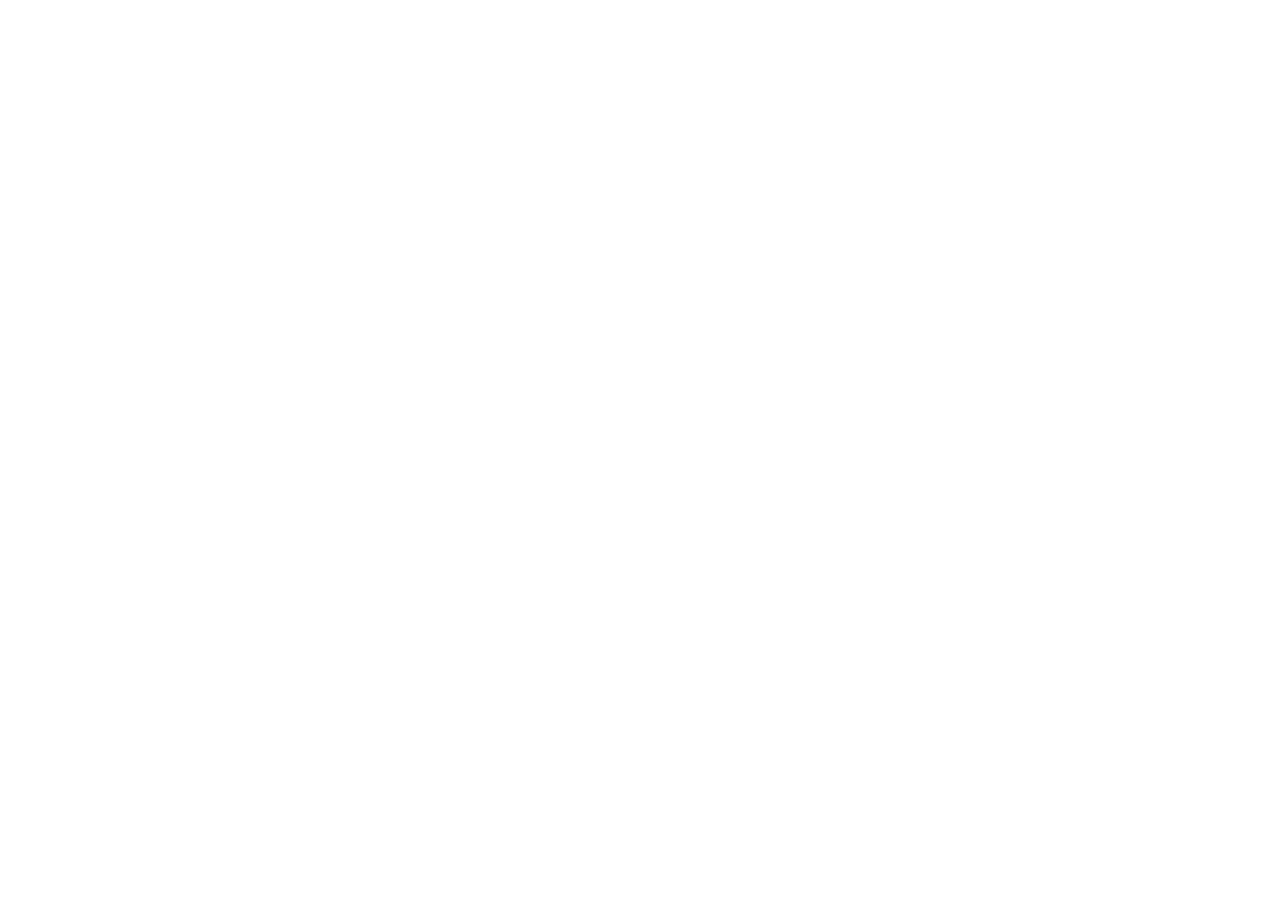
==== index.html @ 2af68c4c "Init" ====
<!DOCTYPE html>
<html lang="da">
  <head>
    <meta charset="UTF-8" />
    <meta name="viewport" content="width=device-width, initial-scale=1.0" />
    <title>Document</title>
  </head>
  <body></body>
</html>
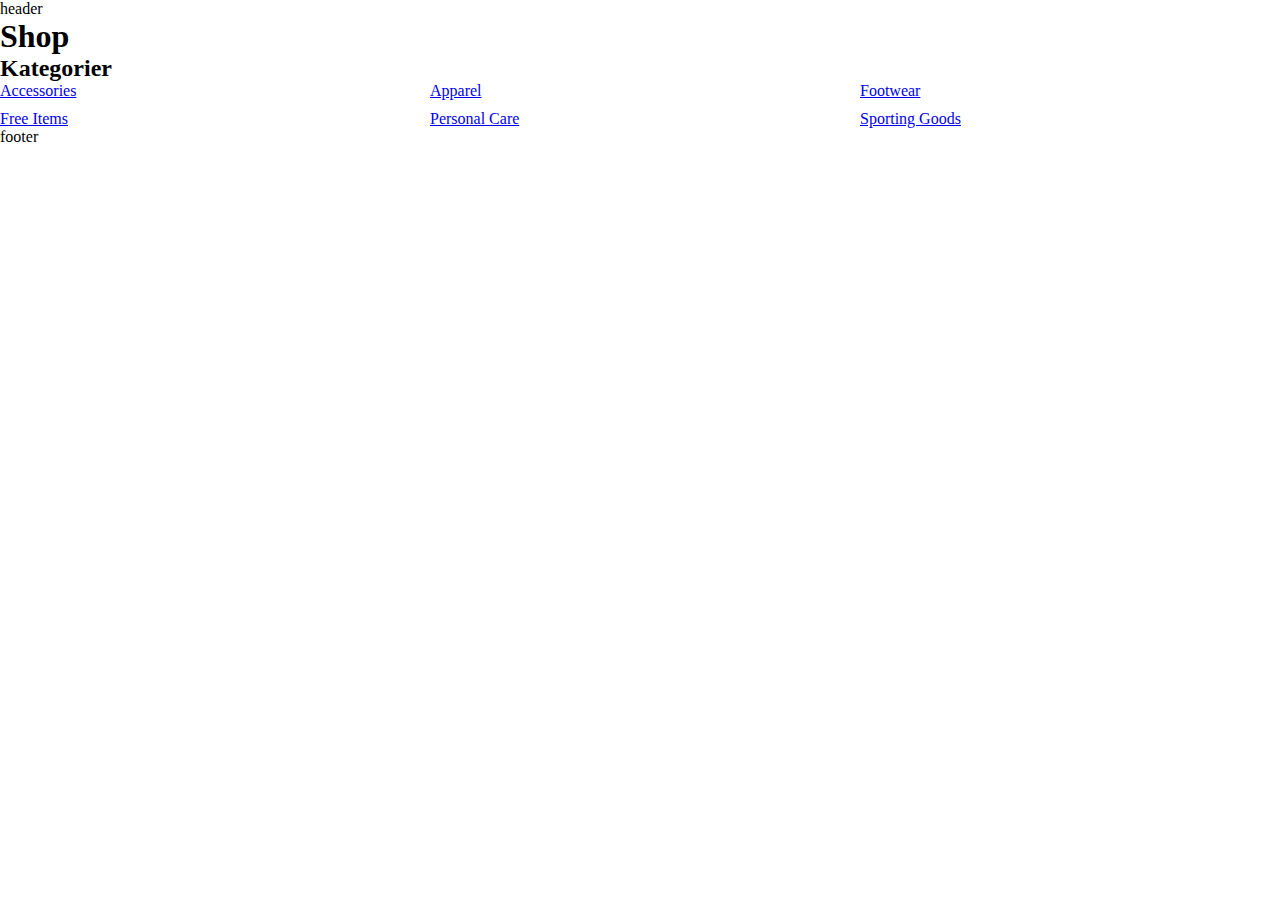
==== commit 4cda86d2: "index skelet" ====
--- a/index.html
+++ b/index.html
@@ -3,7 +3,24 @@
   <head>
     <meta charset="UTF-8" />
     <meta name="viewport" content="width=device-width, initial-scale=1.0" />
+    <link rel="stylesheet" href="stylesheets/style.css" />
+    <link rel="stylesheet" href="stylesheets/layout.css" />
     <title>Document</title>
   </head>
-  <body></body>
+  <body>
+    <header>header</header>
+    <main>
+      <h1>Shop</h1>
+      <h2>Kategorier</h2>
+      <div class="grid_1-1-1">
+        <a href="productlist.html">Accessories</a>
+        <a href="productlist.html">Apparel</a>
+        <a href="productlist.html">Footwear</a>
+        <a href="productlist.html">Free Items</a>
+        <a href="productlist.html">Personal Care</a>
+        <a href="productlist.html">Sporting Goods</a>
+      </div>
+    </main>
+    <footer><p>footer</p></footer>
+  </body>
 </html>
--- a/stylesheets/style.css
+++ b/stylesheets/style.css
@@ -0,0 +1,11 @@
+/* reset */
+* {
+  margin: 0;
+  padding: 0;
+  box-sizing: border-box;
+}
+img {
+  width: 100%;
+  height: auto;
+  display: block;
+}
--- a/stylesheets/layout.css
+++ b/stylesheets/layout.css
@@ -0,0 +1,5 @@
+.grid_1-1-1 {
+  display: grid;
+  grid-template-columns: repeat(3, 1fr);
+  gap: 10px;
+}
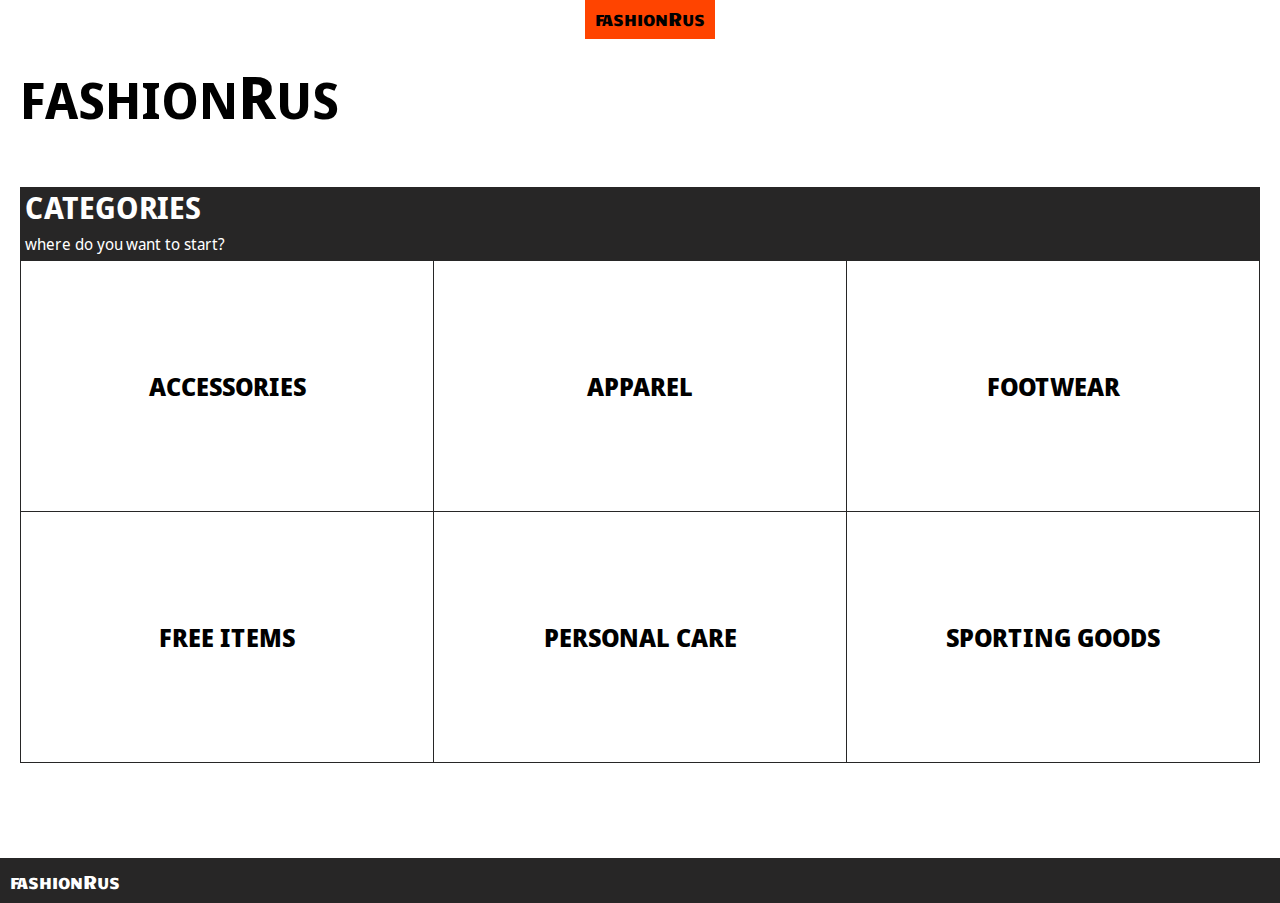
==== commit 5ce2b219: "nav og footer v1, små ændringer i css" ====
--- a/index.html
+++ b/index.html
@@ -5,22 +5,36 @@
     <meta name="viewport" content="width=device-width, initial-scale=1.0" />
     <link rel="stylesheet" href="stylesheets/style.css" />
     <link rel="stylesheet" href="stylesheets/layout.css" />
-    <title>Document</title>
+    <link rel="preconnect" href="https://fonts.googleapis.com" />
+    <link rel="preconnect" href="https://fonts.gstatic.com" crossorigin />
+    <link href="https://fonts.googleapis.com/css2?family=Candal&family=Noto+Sans+Display:ital,wght@0,100..900;1,100..900&family=Quicksand:wght@300..700&display=swap" rel="stylesheet" />
+    <title>Fashion R us</title>
   </head>
   <body>
-    <header>header</header>
+    <header>
+      <div class="logo">
+        <a href="index.html">Fashion<span class="logo-r">r</span>us</a>
+      </div>
+    </header>
     <main>
-      <h1>Shop</h1>
-      <h2>Kategorier</h2>
-      <div class="grid_1-1-1">
-        <a href="productlist.html">Accessories</a>
-        <a href="productlist.html">Apparel</a>
-        <a href="productlist.html">Footwear</a>
-        <a href="productlist.html">Free Items</a>
-        <a href="productlist.html">Personal Care</a>
-        <a href="productlist.html">Sporting Goods</a>
+      <h1>Fashion<span class="logo-r">r</span>us</h1>
+      <div class="colorbox">
+        <h2>Categories</h2>
+        <p>where do you want to start?</p>
+        <div class="kategorier">
+          <a href="productlist.html">Accessories</a>
+          <a href="productlist.html">Apparel</a>
+          <a href="productlist.html">Footwear</a>
+          <a href="productlist.html">Free Items</a>
+          <a href="productlist.html">Personal Care</a>
+          <a href="productlist.html">Sporting Goods</a>
+        </div>
       </div>
     </main>
-    <footer><p>footer</p></footer>
+    <footer>
+      <div class="logo">
+        <a href="index.html">Fashion<span class="logo-r">r</span>us</a>
+      </div>
+    </footer>
   </body>
 </html>
--- a/stylesheets/style.css
+++ b/stylesheets/style.css
@@ -9,3 +9,174 @@
   height: auto;
   display: block;
 }
+
+html {
+  --primary: #ff4400;
+  --sort: #272626;
+}
+/* generalt css */
+body {
+  background-color: #ffffff;
+  font-family: "Noto Sans Display", sans-serif;
+}
+main {
+  padding: 20px;
+  min-height: 92vh;
+  max-width: 1280px;
+  margin: 0 auto;
+}
+h1 {
+  margin: 5px 0 50px 0;
+  font-size: 50px;
+  text-transform: uppercase;
+  font-family: "Noto Sans Display", sans-serif;
+}
+
+h2 {
+  margin: 30px 0;
+  font-family: "Noto Sans Display", sans-serif;
+  font-size: 30px;
+  text-transform: uppercase;
+}
+header {
+  position: sticky;
+  display: grid;
+  padding: 5px 0 0 20px;
+  z-index: 10;
+  text-transform: uppercase;
+}
+
+header .logo a {
+  padding: 10px;
+  background-color: var(--primary);
+}
+header .logo {
+  text-align: center;
+  font-family: "Candal", sans-serif;
+}
+.logo-r {
+  text-transform: uppercase;
+  font-size: larger;
+}
+footer {
+  text-transform: uppercase;
+  background-color: var(--sort);
+}
+footer .logo {
+  padding: 10px;
+  font-family: "Candal", sans-serif;
+}
+footer .logo a {
+  color: white;
+}
+
+.kategorier {
+  padding: 1px;
+}
+.kategorier a {
+  background-color: rgb(255, 255, 255);
+  padding: 12vh 10px;
+  text-align: center;
+  font-weight: 800;
+  text-transform: uppercase;
+  font-size: 25px;
+}
+.kategorier a:hover {
+  background-color: rgb(255, 241, 241);
+}
+
+a {
+  color: black;
+  text-decoration: none;
+}
+
+.divider {
+  height: 1px;
+  background-color: var(--sort);
+  margin: 40px 0;
+}
+
+.colorbox {
+  background-color: var(--sort);
+  color: white;
+}
+
+.colorbox h2,
+.colorbox p {
+  margin: 5px 5px;
+}
+
+.product {
+  transition: 0.5s;
+  text-align: center;
+  font-family: "Quicksand", sans-serif;
+}
+.product:hover {
+  transition: 0.5s;
+}
+
+.product img {
+  width: 282.5px;
+  height: auto;
+  margin: 0 auto;
+}
+
+#productlist .udsolgt {
+  margin: 10px;
+  padding: 10px;
+  background-color: rgb(0, 0, 0);
+  display: grid;
+  place-content: center;
+  color: white;
+  grid-row: 1;
+  position: absolute;
+  text-transform: uppercase;
+}
+
+.udsolgt {
+  text-transform: uppercase;
+}
+
+ul {
+  margin: 40px 20px;
+  text-transform: uppercase;
+}
+dt {
+  font-size: large;
+}
+dd {
+  margin: 0 0 10px 0;
+}
+
+.udsolgt a {
+  margin: 20px;
+  padding: 10px;
+  background-color: rgb(116, 116, 116);
+  display: grid;
+  place-content: center;
+  color: white;
+  text-transform: uppercase;
+}
+
+.tilbud {
+  color: var(--primary);
+  display: none;
+}
+
+.active {
+  display: block;
+}
+.old_price {
+  text-decoration: line-through;
+}
+
+.product {
+  padding: 10px;
+}
+/* computerview */
+@media (min-width: 800px) {
+  #productpage .product img {
+    width: 40vw;
+    height: auto;
+  }
+}
--- a/stylesheets/layout.css
+++ b/stylesheets/layout.css
@@ -1,5 +1,64 @@
-.grid_1-1-1 {
+.grid_1-1 {
   display: grid;
-  grid-template-columns: repeat(3, 1fr);
   gap: 10px;
 }
+
+.kategorier {
+  display: grid;
+  grid-template-columns: repeat(2, 1fr);
+  gap: 1px;
+}
+
+.product_list_container {
+  display: grid;
+  grid-template-columns: 1fr;
+  grid-auto-rows: auto;
+  gap: 10px;
+  /* display: grid;
+  grid-template-columns: 1fr 1fr 1fr;
+  gap: 20px; */
+}
+
+.product {
+  /* display: grid; */
+  /* grid-template-rows: subgrid; */
+
+  display: grid;
+  grid-template-rows: subgrid;
+  grid-row: span 5;
+}
+
+.price {
+  display: flex;
+  align-items: center;
+  justify-content: center;
+  gap: 10px;
+  flex-direction: row-reverse;
+  text-transform: uppercase;
+}
+
+form {
+  margin: 40px 20px;
+  display: flex;
+  justify-content: center;
+  gap: 10px;
+  text-transform: uppercase;
+}
+
+@media (min-width: 800px) {
+  .kategorier {
+    grid-template-columns: repeat(3, 1fr);
+  }
+
+  .product_list_container {
+    grid-template-columns: repeat(4, 1fr);
+  }
+  .grid_1-1 {
+    display: grid;
+    grid-template-columns: repeat(2, 1fr);
+    gap: 10px;
+  }
+  .order_information {
+    margin: 20px;
+  }
+}
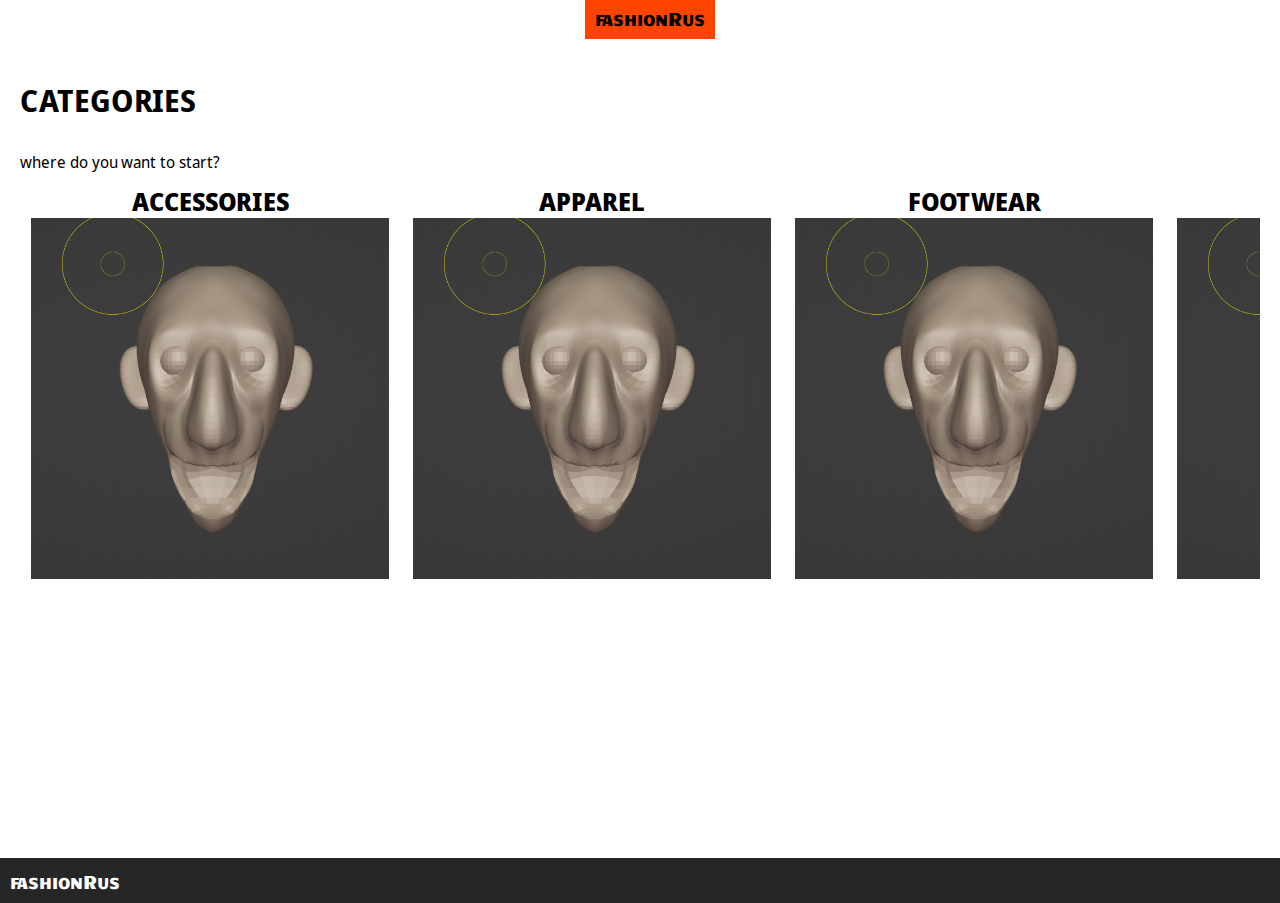
==== commit 2dfd05fa: "css på index" ====
--- a/index.html
+++ b/index.html
@@ -16,20 +16,29 @@
         <a href="index.html">Fashion<span class="logo-r">r</span>us</a>
       </div>
     </header>
+    <!-- <div id="hero">
+      <h1>Fashion<span class="logo-r">r</span>us</h1>
+      <h2>Where Style Meets You.</h2>
+    </div> -->
     <main>
-      <h1>Fashion<span class="logo-r">r</span>us</h1>
-      <div class="colorbox">
-        <h2>Categories</h2>
-        <p>where do you want to start?</p>
-        <div class="kategorier">
-          <a href="productlist.html">Accessories</a>
-          <a href="productlist.html">Apparel</a>
-          <a href="productlist.html">Footwear</a>
-          <a href="productlist.html">Free Items</a>
-          <a href="productlist.html">Personal Care</a>
-          <a href="productlist.html">Sporting Goods</a>
-        </div>
+      <h2>Categories</h2>
+      <p>where do you want to start?</p>
+      <div class="kategorier">
+        <a href="productlist.html">Accessories<img src="scary.png" alt="" /> </a>
+        <a href="productlist.html">Apparel<img src="scary.png" alt="" /></a>
+        <a href="productlist.html">Footwear<img src="scary.png" alt="" /></a>
+        <a href="productlist.html">Free Items<img src="scary.png" alt="" /></a>
+        <a href="productlist.html">Personal Care<img src="scary.png" alt="" /></a>
+        <a href="productlist.html">Sporting Goods<img src="scary.png" alt="" /></a>
       </div>
+
+      <!-- <div class="grid_1-2 our_mission">
+        <h2>OUR MISSION</h2>
+        <p>
+          Lorem, ipsum dolor sit amet consectetur adipisicing elit. Ad architecto perferendis nulla mollitia vero pariatur dolores ab veritatis unde quos inventore et earum sunt, quas ratione nisi numquam excepturi velit provident quis voluptate dignissimos sint commodi quidem! Omnis facere provident illo, ipsam quae dicta quam eaque. Cumque molestiae nemo, reiciendis incidunt illum cupiditate rem perferendis at quos assumenda natus aspernatur exercitationem, deleniti perspiciatis vel doloribus ut molestias officiis. Molestias, labore quae. Veniam ullam minus autem, sed esse possimus repellendus cum laboriosam exercitationem quam facere totam in maxime quaerat maiores officiis! Harum animi a nostrum repudiandae, distinctio numquam dignissimos esse provident excepturi nobis aspernatur vero.
+          Dicta vitae, quas magnam totam consequuntur impedit odit. Optio quo voluptatibus odit asperiores tempora hic id, dolore tenetur autem sint, placeat cumque aspernatur. Odio laborum consequuntur odit, voluptate tempora natus ducimus reprehenderit ratione animi fugiat eveniet, necessitatibus sunt, quos excepturi soluta illo id recusandae? Voluptatibus, suscipit?
+        </p>
+      </div> -->
     </main>
     <footer>
       <div class="logo">
--- a/stylesheets/style.css
+++ b/stylesheets/style.css
@@ -22,7 +22,7 @@
 main {
   padding: 20px;
   min-height: 92vh;
-  max-width: 1280px;
+  max-width: 1500px;
   margin: 0 auto;
 }
 h1 {
@@ -180,3 +180,37 @@
     height: auto;
   }
 }
+
+.kategorier {
+  overflow: auto;
+  white-space: nowrap;
+}
+
+.kategorier a {
+  display: inline-block;
+  text-align: center;
+  padding: 10px;
+  text-decoration: none;
+}
+
+.kategorier a:hover {
+  background-color: var(--primary);
+}
+
+.kategorier img {
+  width: 358px;
+}
+
+#hero {
+  min-height: 92vh;
+  background-color: var(--primary);
+}
+
+.our_mission {
+  margin: 100px 0px;
+}
+
+.our_mission h2 {
+  font-size: 85px;
+  margin: 0;
+}
--- a/stylesheets/layout.css
+++ b/stylesheets/layout.css
@@ -3,10 +3,8 @@
   gap: 10px;
 }
 
-.kategorier {
+.grid_1-2 {
   display: grid;
-  grid-template-columns: repeat(2, 1fr);
-  gap: 1px;
 }
 
 .product_list_container {
@@ -46,9 +44,9 @@
 }
 
 @media (min-width: 800px) {
-  .kategorier {
+  /* .kategorier {
     grid-template-columns: repeat(3, 1fr);
-  }
+  } */
 
   .product_list_container {
     grid-template-columns: repeat(4, 1fr);
@@ -58,6 +56,10 @@
     grid-template-columns: repeat(2, 1fr);
     gap: 10px;
   }
+  .grid_1-2 {
+    display: grid;
+    grid-template-columns: 1fr 2fr;
+  }
   .order_information {
     margin: 20px;
   }
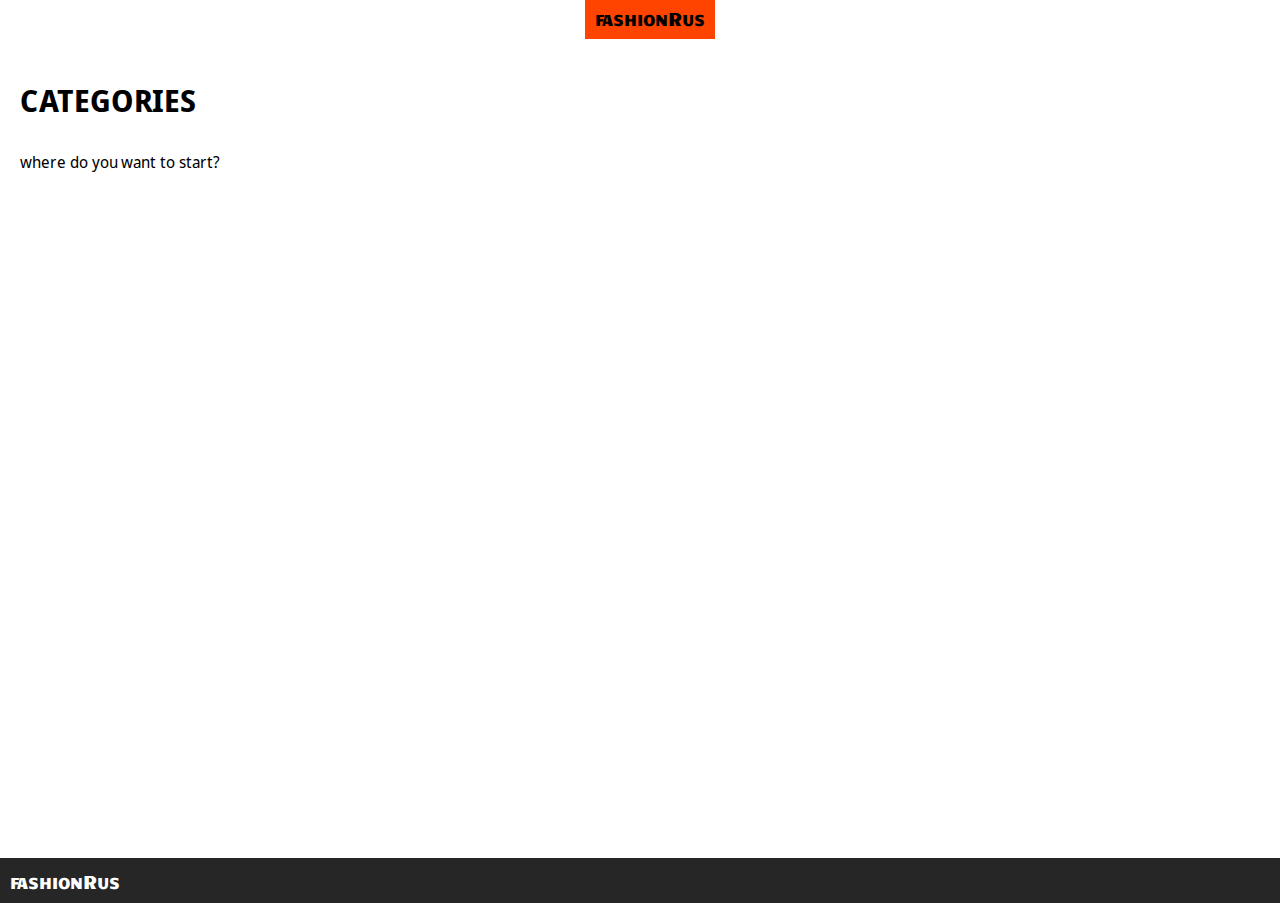
==== commit dbe7fa16: "dynamisk virker" ====
--- a/index.html
+++ b/index.html
@@ -12,38 +12,30 @@
   </head>
   <body>
     <header>
-      <div class="logo">
-        <a href="index.html">Fashion<span class="logo-r">r</span>us</a>
-      </div>
+      <nav>
+        <div class="logo">
+          <a href="index.html">Fashion<span class="logo-r">r</span>us</a>
+        </div>
+      </nav>
     </header>
-    <!-- <div id="hero">
-      <h1>Fashion<span class="logo-r">r</span>us</h1>
-      <h2>Where Style Meets You.</h2>
-    </div> -->
+
     <main>
       <h2>Categories</h2>
       <p>where do you want to start?</p>
       <div class="kategorier">
-        <a href="productlist.html">Accessories<img src="scary.png" alt="" /> </a>
+        <!-- <a href="productlist.html">Accessories<img src="scary.png" alt="" /> </a>
         <a href="productlist.html">Apparel<img src="scary.png" alt="" /></a>
         <a href="productlist.html">Footwear<img src="scary.png" alt="" /></a>
         <a href="productlist.html">Free Items<img src="scary.png" alt="" /></a>
         <a href="productlist.html">Personal Care<img src="scary.png" alt="" /></a>
-        <a href="productlist.html">Sporting Goods<img src="scary.png" alt="" /></a>
+        <a href="productlist.html">Sporting Goods<img src="scary.png" alt="" /></a> -->
       </div>
-
-      <!-- <div class="grid_1-2 our_mission">
-        <h2>OUR MISSION</h2>
-        <p>
-          Lorem, ipsum dolor sit amet consectetur adipisicing elit. Ad architecto perferendis nulla mollitia vero pariatur dolores ab veritatis unde quos inventore et earum sunt, quas ratione nisi numquam excepturi velit provident quis voluptate dignissimos sint commodi quidem! Omnis facere provident illo, ipsam quae dicta quam eaque. Cumque molestiae nemo, reiciendis incidunt illum cupiditate rem perferendis at quos assumenda natus aspernatur exercitationem, deleniti perspiciatis vel doloribus ut molestias officiis. Molestias, labore quae. Veniam ullam minus autem, sed esse possimus repellendus cum laboriosam exercitationem quam facere totam in maxime quaerat maiores officiis! Harum animi a nostrum repudiandae, distinctio numquam dignissimos esse provident excepturi nobis aspernatur vero.
-          Dicta vitae, quas magnam totam consequuntur impedit odit. Optio quo voluptatibus odit asperiores tempora hic id, dolore tenetur autem sint, placeat cumque aspernatur. Odio laborum consequuntur odit, voluptate tempora natus ducimus reprehenderit ratione animi fugiat eveniet, necessitatibus sunt, quos excepturi soluta illo id recusandae? Voluptatibus, suscipit?
-        </p>
-      </div> -->
     </main>
     <footer>
       <div class="logo">
         <a href="index.html">Fashion<span class="logo-r">r</span>us</a>
       </div>
     </footer>
+    <script src="index.js"></script>
   </body>
 </html>
--- a/stylesheets/style.css
+++ b/stylesheets/style.css
@@ -39,7 +39,6 @@
   text-transform: uppercase;
 }
 header {
-  position: sticky;
   display: grid;
   padding: 5px 0 0 20px;
   z-index: 10;
@@ -80,9 +79,10 @@
   font-weight: 800;
   text-transform: uppercase;
   font-size: 25px;
+  border: var(--sort) solid 2px;
 }
 .kategorier a:hover {
-  background-color: rgb(255, 241, 241);
+  background-color: var(--primary);
 }
 
 a {
@@ -94,11 +94,6 @@
   height: 1px;
   background-color: var(--sort);
   margin: 40px 0;
-}
-
-.colorbox {
-  background-color: var(--sort);
-  color: white;
 }
 
 .colorbox h2,
@@ -180,37 +175,3 @@
     height: auto;
   }
 }
-
-.kategorier {
-  overflow: auto;
-  white-space: nowrap;
-}
-
-.kategorier a {
-  display: inline-block;
-  text-align: center;
-  padding: 10px;
-  text-decoration: none;
-}
-
-.kategorier a:hover {
-  background-color: var(--primary);
-}
-
-.kategorier img {
-  width: 358px;
-}
-
-#hero {
-  min-height: 92vh;
-  background-color: var(--primary);
-}
-
-.our_mission {
-  margin: 100px 0px;
-}
-
-.our_mission h2 {
-  font-size: 85px;
-  margin: 0;
-}
--- a/stylesheets/layout.css
+++ b/stylesheets/layout.css
@@ -7,6 +7,10 @@
   display: grid;
 }
 
+.kategorier {
+  display: grid;
+  gap: 10px;
+}
 .product_list_container {
   display: grid;
   grid-template-columns: 1fr;
@@ -20,7 +24,6 @@
 .product {
   /* display: grid; */
   /* grid-template-rows: subgrid; */
-
   display: grid;
   grid-template-rows: subgrid;
   grid-row: span 5;
@@ -44,9 +47,9 @@
 }
 
 @media (min-width: 800px) {
-  /* .kategorier {
+  .kategorier {
     grid-template-columns: repeat(3, 1fr);
-  } */
+  }
 
   .product_list_container {
     grid-template-columns: repeat(4, 1fr);
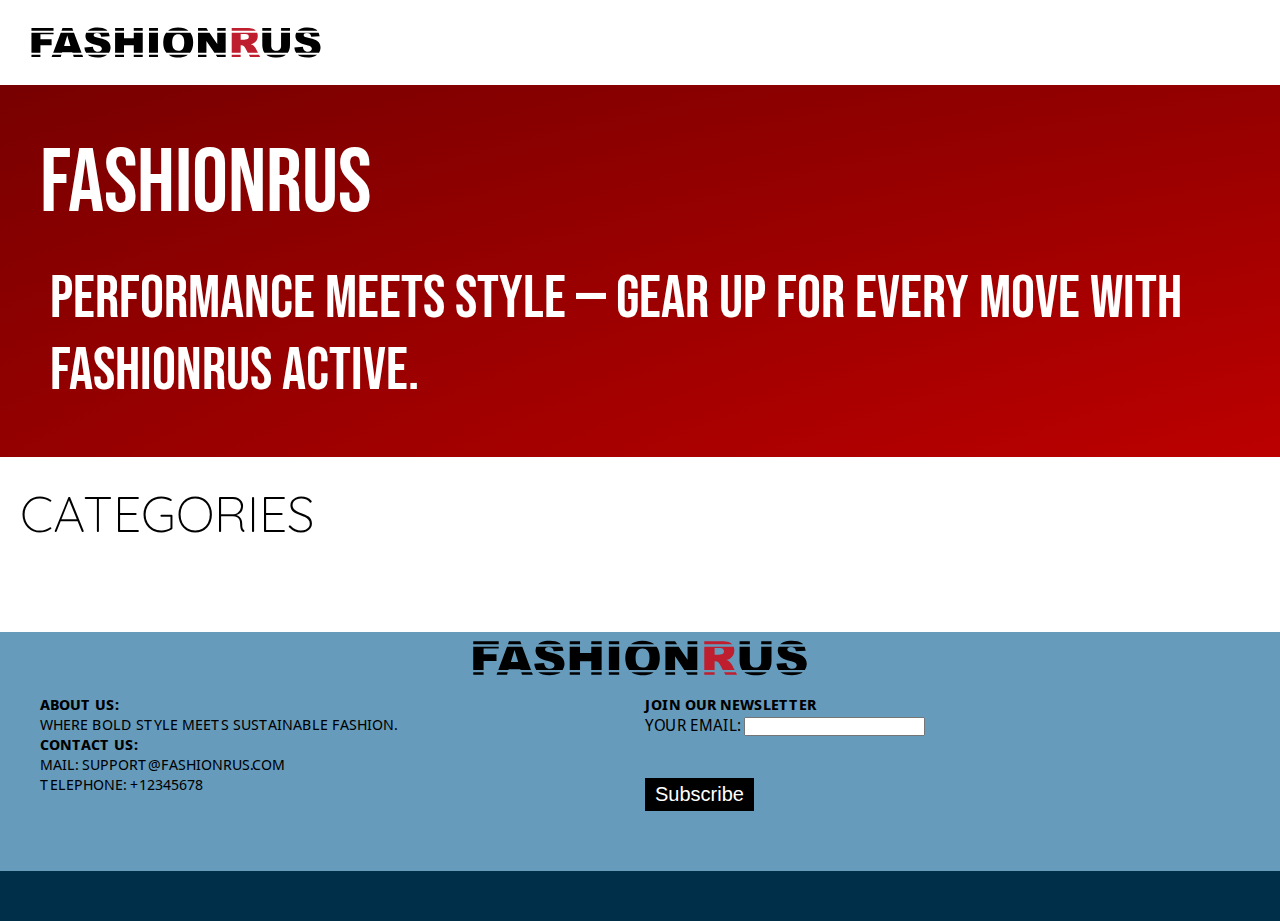
==== commit 4af6836a: "added styling" ====
--- a/index.html
+++ b/index.html
@@ -5,6 +5,15 @@
     <meta name="viewport" content="width=device-width, initial-scale=1.0" />
     <link rel="stylesheet" href="stylesheets/style.css" />
     <link rel="stylesheet" href="stylesheets/layout.css" />
+    <link rel="stylesheet" href="stylesheets/nav.css" />
+    <link rel="stylesheet" href="stylesheets/footer.css" />
+
+    <link rel="icon" type="image/png" sizes="16x16" href="img/favicon.svg" />
+
+    <link rel="preconnect" href="https://fonts.googleapis.com" />
+    <link rel="preconnect" href="https://fonts.gstatic.com" crossorigin />
+    <link href="https://fonts.googleapis.com/css2?family=Bebas+Neue&display=swap" rel="stylesheet" />
+
     <link rel="preconnect" href="https://fonts.googleapis.com" />
     <link rel="preconnect" href="https://fonts.gstatic.com" crossorigin />
     <link href="https://fonts.googleapis.com/css2?family=Candal&family=Noto+Sans+Display:ital,wght@0,100..900;1,100..900&family=Quicksand:wght@300..700&display=swap" rel="stylesheet" />
@@ -12,30 +21,56 @@
   </head>
   <body>
     <header>
+      <div class="logo">
+        <a href="index.html">
+          <img src="img/logo.svg" alt="" />
+        </a>
+      </div>
       <nav>
-        <div class="logo">
-          <a href="index.html">Fashion<span class="logo-r">r</span>us</a>
+        <div class="menu">
+          <!-- indhold fra js -->
+        </div>
+        <div class="burger">
+          <div class="line"></div>
+          <div class="line"></div>
+          <div class="line"></div>
         </div>
       </nav>
     </header>
-
+    <section class="hero">
+      <h1>Fashionrus</h1>
+      <p>Performance meets style — gear up for every move with FashionRus Active.</p>
+    </section>
     <main>
-      <h2>Categories</h2>
-      <p>where do you want to start?</p>
+      <h1>Categories</h1>
       <div class="kategorier">
-        <!-- <a href="productlist.html">Accessories<img src="scary.png" alt="" /> </a>
-        <a href="productlist.html">Apparel<img src="scary.png" alt="" /></a>
-        <a href="productlist.html">Footwear<img src="scary.png" alt="" /></a>
-        <a href="productlist.html">Free Items<img src="scary.png" alt="" /></a>
-        <a href="productlist.html">Personal Care<img src="scary.png" alt="" /></a>
-        <a href="productlist.html">Sporting Goods<img src="scary.png" alt="" /></a> -->
+        <!-- indhold fra js -->
       </div>
     </main>
     <footer>
-      <div class="logo">
-        <a href="index.html">Fashion<span class="logo-r">r</span>us</a>
+      <div class="footer_indhold grid_1-1">
+        <div class="footer_logo">
+          <a href="index.html"> <img src="img/logo.svg" alt="Logo" /></a>
+        </div>
+        <div>
+          <h2>About Us:</h2>
+          <p>Where bold style meets sustainable fashion.</p>
+          <h2>Contact Us:</h2>
+          <p>Mail: <a href="mailito:support@fashionrus.com">support@fashionrus.com</a></p>
+          <p>Telephone: <a href="tel:12345678">+12345678</a></p>
+        </div>
+        <div>
+          <h2>join our newsletter</h2>
+          <form>
+            <label for="email">Your Email:</label>
+            <input type="email" id="fname" name="fname" /><br /><br />
+            <input id="subscribe" type="submit" value="Subscribe" />
+          </form>
+        </div>
       </div>
+      <div class="footer_bottom"></div>
     </footer>
-    <script src="index.js"></script>
+    <script src="js/index.js"></script>
+    <script src="js/menu.js"></script>
   </body>
 </html>
--- a/stylesheets/style.css
+++ b/stylesheets/style.css
@@ -11,8 +11,9 @@
 }
 
 html {
-  --primary: #ff4400;
+  --primary: #780000;
   --sort: #272626;
+  --tilbud: #c1121f;
 }
 /* generalt css */
 body {
@@ -21,15 +22,14 @@
 }
 main {
   padding: 20px;
-  min-height: 92vh;
-  max-width: 1500px;
   margin: 0 auto;
 }
 h1 {
-  margin: 5px 0 50px 0;
+  margin: 5px 0 25px 0;
   font-size: 50px;
   text-transform: uppercase;
-  font-family: "Noto Sans Display", sans-serif;
+  font-family: "Quicksand", sans-serif;
+  font-weight: 300;
 }
 
 h2 {
@@ -38,28 +38,9 @@
   font-size: 30px;
   text-transform: uppercase;
 }
-header {
-  display: grid;
-  padding: 5px 0 0 20px;
-  z-index: 10;
-  text-transform: uppercase;
-}
-
-header .logo a {
-  padding: 10px;
-  background-color: var(--primary);
-}
-header .logo {
-  text-align: center;
-  font-family: "Candal", sans-serif;
-}
-.logo-r {
-  text-transform: uppercase;
-  font-size: larger;
-}
 footer {
   text-transform: uppercase;
-  background-color: var(--sort);
+  background-color: white;
 }
 footer .logo {
   padding: 10px;
@@ -69,20 +50,52 @@
   color: white;
 }
 
+.hero {
+  padding: 40px;
+  background: radial-gradient(rgb(255, 0, 0), var(--primary));
+  background-size: 400% 400%;
+}
+
+.hero h1 {
+  font-family: "Bebas Neue", sans-serif;
+  font-size: 90px;
+  color: white;
+}
+
+.hero p {
+  font-family: "Bebas Neue", sans-serif;
+  font-size: 60px;
+  color: white;
+}
 .kategorier {
   padding: 1px;
 }
 .kategorier a {
-  background-color: rgb(255, 255, 255);
   padding: 12vh 10px;
   text-align: center;
   font-weight: 800;
   text-transform: uppercase;
   font-size: 25px;
   border: var(--sort) solid 2px;
+  border-radius: 4px;
+  transition: 0.2s;
+  background-color: rgb(206, 206, 206);
 }
 .kategorier a:hover {
-  background-color: var(--primary);
+  background-color: #b53a3a;
+  transition: 0.2s;
+}
+
+button,
+#subscribe {
+  background-color: var(--sort);
+  color: white;
+  background-color: rgb(0, 0, 0);
+  font-size: 20px;
+  color: white;
+  padding: 5px 10px;
+  margin: 20px 0;
+  border: none;
 }
 
 a {
@@ -102,34 +115,15 @@
 }
 
 .product {
-  transition: 0.5s;
   text-align: center;
   font-family: "Quicksand", sans-serif;
-}
-.product:hover {
-  transition: 0.5s;
-}
-
-.product img {
-  width: 282.5px;
-  height: auto;
-  margin: 0 auto;
-}
-
-#productlist .udsolgt {
-  margin: 10px;
+  box-sizing: border-box;
   padding: 10px;
-  background-color: rgb(0, 0, 0);
-  display: grid;
-  place-content: center;
-  color: white;
-  grid-row: 1;
-  position: absolute;
-  text-transform: uppercase;
-}
-
-.udsolgt {
-  text-transform: uppercase;
+  transition: 0.2s;
+}
+#productlist .product:hover {
+  background-color: rgb(246, 246, 246);
+  transition: 0.2s;
 }
 
 ul {
@@ -143,31 +137,61 @@
   margin: 0 0 10px 0;
 }
 
-.udsolgt a {
-  margin: 20px;
-  padding: 10px;
-  background-color: rgb(116, 116, 116);
-  display: grid;
-  place-content: center;
-  color: white;
-  text-transform: uppercase;
+p {
+  margin: 10px;
+}
+
+.tilbud-label {
+  place-self: start end;
+  background-color: var(--tilbud);
+  padding: 5px 10px;
+  font-size: small;
+  color: white;
+  display: none;
+}
+
+.udsolgt-label,
+.basket {
+  place-self: end center;
+  background-color: rgb(0, 0, 0);
+  padding: 5px 10px;
+  font-size: small;
+  color: white;
+  display: none;
+  margin: 5px 0;
+  text-transform: uppercase;
+}
+
+.udsolgt-label a,
+.basket a {
+  color: white;
+}
+
+.basket {
+  padding: 10px 20px;
+  font-size: 20px;
+  display: none;
+  cursor: pointer;
 }
 
 .tilbud {
-  color: var(--primary);
-  display: none;
-}
-
-.active {
+  color: var(--tilbud);
+  display: none;
+}
+.price p {
+  margin: 0;
+}
+
+.show {
   display: block;
+}
+.show {
+  display: hide;
 }
 .old_price {
   text-decoration: line-through;
 }
 
-.product {
-  padding: 10px;
-}
 /* computerview */
 @media (min-width: 800px) {
   #productpage .product img {
--- a/stylesheets/layout.css
+++ b/stylesheets/layout.css
@@ -9,16 +9,26 @@
 
 .kategorier {
   display: grid;
+  grid-template-columns: 1fr 1fr;
+
   gap: 10px;
 }
 .product_list_container {
   display: grid;
-  grid-template-columns: 1fr;
+  grid-template-columns: 1fr 1fr;
   grid-auto-rows: auto;
   gap: 10px;
   /* display: grid;
   grid-template-columns: 1fr 1fr 1fr;
   gap: 20px; */
+}
+
+.billedegrid {
+  display: grid;
+}
+.billede {
+  grid-column: 1;
+  grid-row: 1;
 }
 
 .product {
@@ -38,7 +48,7 @@
   text-transform: uppercase;
 }
 
-form {
+.sizes {
   margin: 40px 20px;
   display: flex;
   justify-content: center;
@@ -52,7 +62,7 @@
   }
 
   .product_list_container {
-    grid-template-columns: repeat(4, 1fr);
+    grid-template-columns: repeat(5, 1fr);
   }
   .grid_1-1 {
     display: grid;
@@ -66,4 +76,8 @@
   .order_information {
     margin: 20px;
   }
+
+  .footer_logo {
+    grid-column: 1/3;
+  }
 }
--- a/stylesheets/nav.css
+++ b/stylesheets/nav.css
@@ -0,0 +1,117 @@
+* {
+  margin: 0;
+  padding: 0;
+  box-sizing: border-box;
+}
+
+header {
+  position: sticky;
+  top: 0;
+  display: flex;
+  align-items: center;
+  padding: 20px;
+  background-color: #ffffff;
+}
+
+.logo img {
+  height: 45px;
+}
+
+nav {
+  display: flex;
+  align-items: center;
+}
+
+.menu {
+  display: flex;
+  list-style: none;
+  margin: 0;
+  padding: 0;
+}
+
+.menu li {
+  margin-right: 20px;
+}
+
+.menu li:last-child {
+  margin-right: 0;
+}
+
+.menu a {
+  display: block;
+  padding: 10px;
+  color: #333333;
+  text-decoration: none;
+  transition: color 0.3s;
+  text-align: end;
+}
+
+.menu a:hover {
+  color: var(--primary);
+  text-decoration: nderline;
+}
+
+.burger {
+  width: 30px;
+  height: 20px;
+  cursor: pointer;
+}
+
+.burger .line {
+  width: 100%;
+  height: 2px;
+  background-color: #333333;
+  margin-bottom: 5px;
+  transition: 0.2s linear;
+}
+.burger {
+  display: none;
+}
+@media screen and (max-width: 800px) {
+  header {
+    justify-content: space-between;
+  }
+  footer {
+    justify-content: space-between;
+  }
+
+  .menu {
+    display: none;
+  }
+  .burger {
+    display: block;
+  }
+  .burger.active .line:nth-child(1) {
+    transform: rotate(45deg) translate(5px, 5px);
+    transition: 0.2s linear;
+  }
+
+  .burger.active .line:nth-child(2) {
+    opacity: 0;
+    transition: 0.15s linear;
+  }
+
+  .burger.active .line:nth-child(3) {
+    transform: rotate(-45deg) translate(5px, -5px);
+    transition: 0.2s linear;
+  }
+
+  nav.active .menu {
+    display: block;
+    background-color: #ffffff;
+    position: absolute;
+    top: 94px;
+    left: 0;
+    width: 100%;
+    box-shadow: 0 10px 10px rgba(0, 0, 0, 0.1);
+    z-index: 1;
+  }
+
+  nav.active .menu li {
+    margin: 10px 20px;
+  }
+
+  nav.active .menu a {
+    font-size: 24px;
+  }
+}
--- a/stylesheets/footer.css
+++ b/stylesheets/footer.css
@@ -0,0 +1,26 @@
+footer {
+  background-color: #669bbc;
+}
+
+footer img {
+  margin: auto;
+  min-width: 350px;
+  width: 30%;
+}
+footer p,
+footer h2 {
+  margin: 0;
+  font-size: 15px;
+}
+
+.footer_indhold {
+  margin: 40px;
+}
+
+.footer_bottom {
+  background-color: #003049;
+  height: 50px;
+}
+/* computerview */
+@media (min-width: 800px) {
+}
